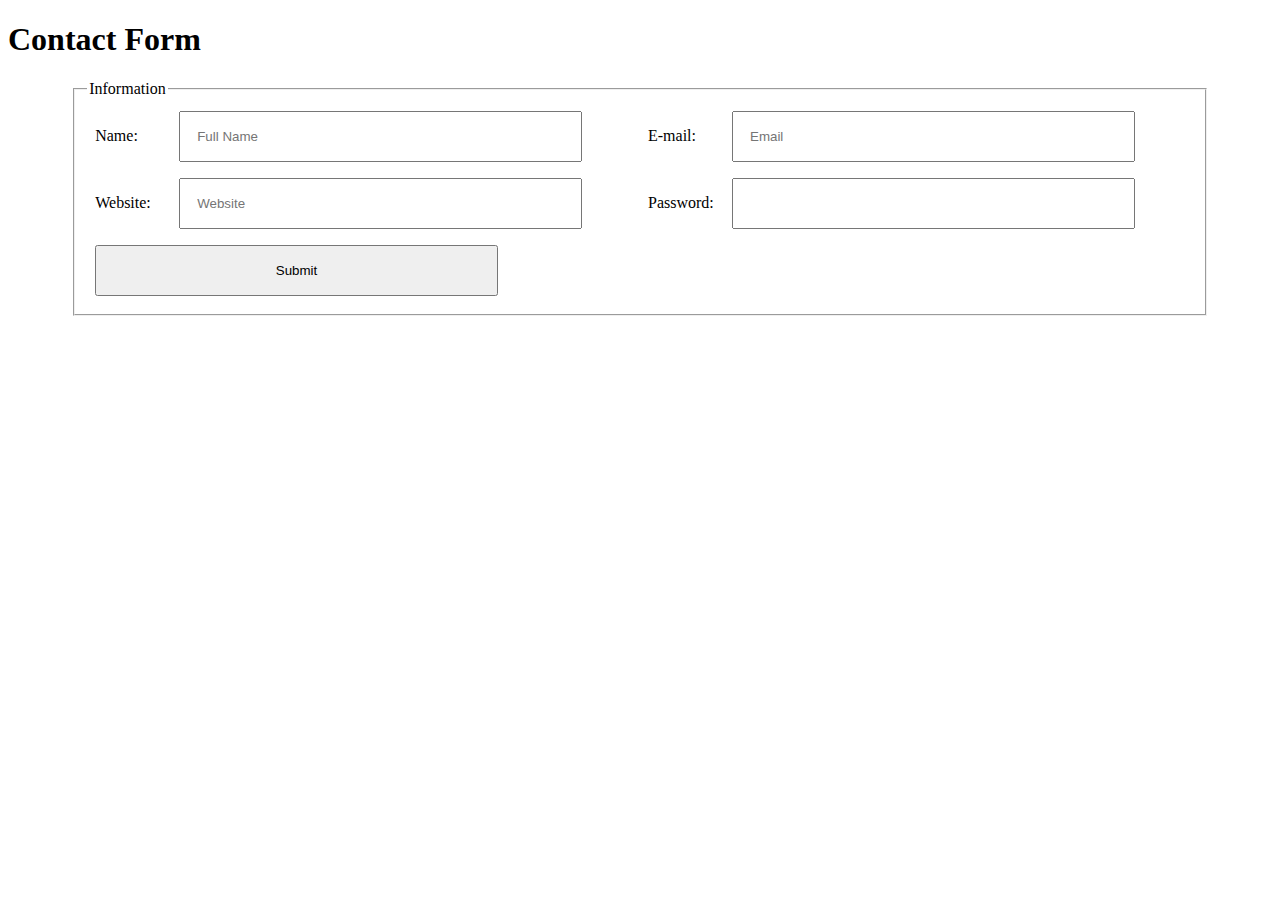
==== index.html @ 2585ff4d "Initial commit" ====
<!DOCTYPE html>
<html>

<head>
    <meta charset="UTF-8">
    <title>A Pen by omar tohme</title>
    <link rel="stylesheet" href="css/stylesheet.css">
</head>

<body>

    <header id="masthead">
        <h1>Contact Form</h1>
    </header>

    <form>
        <fieldset>
            <legend>Information</legend>
            <div class="box">
                <label for="fname">Name:</label>
                <input type="text" id="fname" placeholder="Full Name">
            </div>
            <div class="box">
                <label for="email">E-mail:&nbsp;&nbsp;&nbsp;&nbsp;&nbsp;</label>
                <input type="email" id="email" placeholder="Email">
            </div>
            <div class="box">
                <label for="website">Website:</label>
                <input type="text" id="website" placeholder="Website">
            </div>
            <div class="box">
                <label for="pass">Password:</label>
                <input type="password" id="pass" placeholder="">
            </div>
            <div class="box">
                <input type="submit" value="Submit" id="btn">
            </div>
        </fieldset>
    </form>
</body>

</html>
---- css/stylesheet.css ----
* {
    box-sizing: border-box;
}

header {
    
}

form {
    width: 90%;
    margin: 0 auto;
}

.box {
    padding: 0.5rem;
}

label {
    display: none;
}

input {
    display: inline-block;
    width: 100%;
    padding: 1rem;
}

@media all and (min-width:35rem) and (max-width:60rem) {
    .box {
        float:left;
        width:50%;
    }
    label {
        display: block;
    }
    #btn {
        margin: auto;
        padding: 5rem;
        width: auto;
    }
}

@media all and (min-width:60rem){
    label {
        display: inline-block;
        width: 80px;
    }
    input  {
        display: inline-block;
        width: 75%;     
    }
    .box {
        float:left;
        width:50%;
    }
}
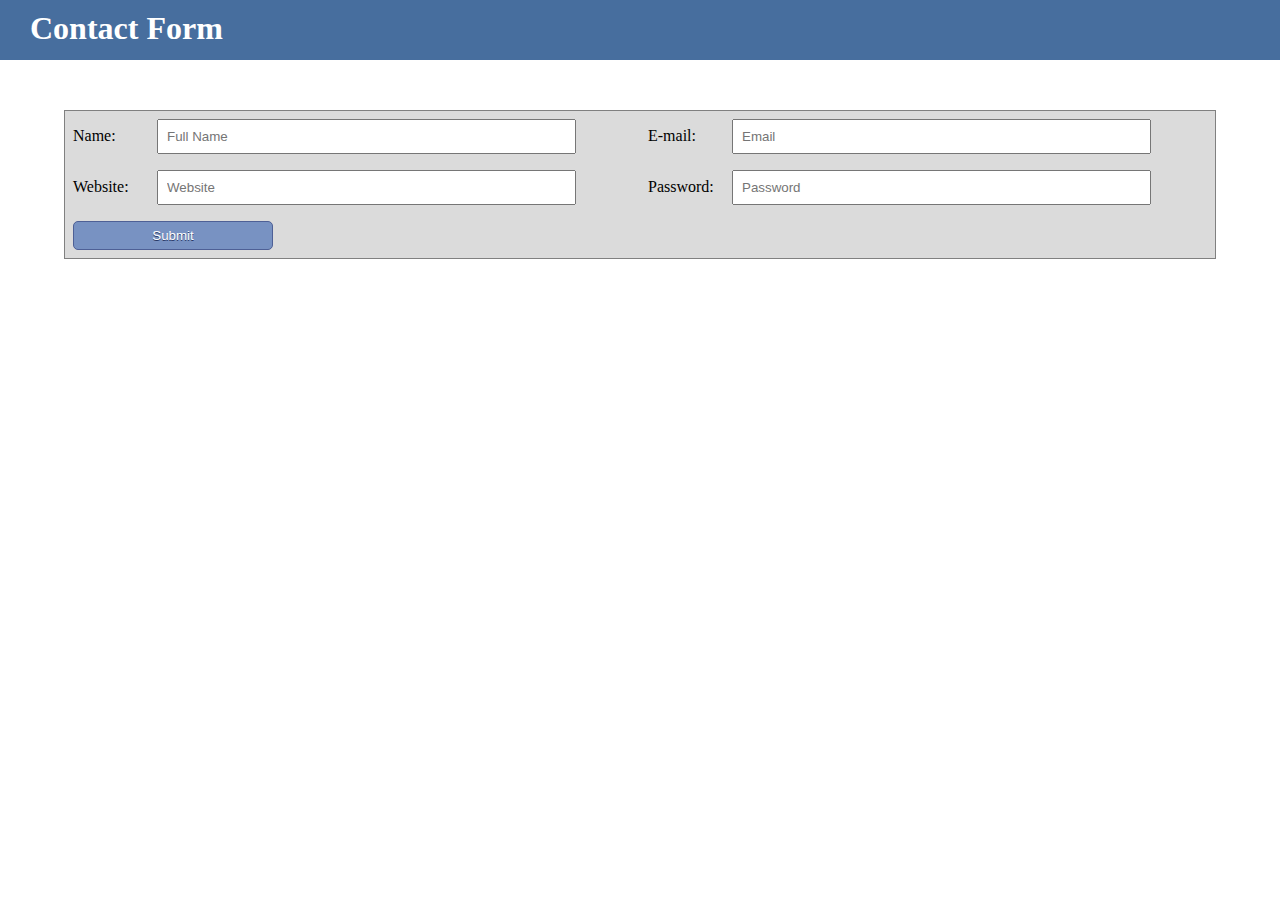
==== commit 350d6fb7: "Deleted unnecessary tags" ====
--- a/index.html
+++ b/index.html
@@ -3,19 +3,15 @@
 
 <head>
     <meta charset="UTF-8">
-    <title>A Pen by omar tohme</title>
+    <title>Contact Form</title>
     <link rel="stylesheet" href="css/stylesheet.css">
 </head>
-
 <body>
-
     <header id="masthead">
         <h1>Contact Form</h1>
     </header>
-
     <form>
         <fieldset>
-            <legend>Information</legend>
             <div class="box">
                 <label for="fname">Name:</label>
                 <input type="text" id="fname" placeholder="Full Name">
@@ -30,7 +26,7 @@
             </div>
             <div class="box">
                 <label for="pass">Password:</label>
-                <input type="password" id="pass" placeholder="">
+                <input type="password" id="pass" placeholder="Password">
             </div>
             <div class="box">
                 <input type="submit" value="Submit" id="btn">
@@ -38,5 +34,4 @@
         </fieldset>
     </form>
 </body>
-
 </html>--- a/css/stylesheet.css
+++ b/css/stylesheet.css
@@ -1,56 +1,95 @@
 * {
-    box-sizing: border-box;
+  padding: 0;
+  margin: 0;
+  box-sizing: border-box;
 }
 
 header {
-    
+  margin-top: 0;
+  background-color: #476e9e;
+  color: hsl(0, 0%, 100%); 
+  height: 60px; 
 }
 
+h1 {
+  padding: 10px 30px;
+}
+
+#btn {
+  background-color: #7892c2;
+  border-radius: 5px;
+  border: 1px solid #4e6096;
+  display: inline-block;
+  cursor: pointer;
+  color: #ffffff;
+  padding: 6px 10px;
+  text-decoration: none;
+  text-shadow: 0px 1px 0px #283966;
+}
+
+#btn:hover {
+  background-color: #476e9e;
+}
+
+#btn:active {
+  position: relative;
+  top: 1px;
+}
+
+
 form {
-    width: 90%;
-    margin: 0 auto;
+  width: 90%;
+  margin: 50px auto;
+}
+
+fieldset {
+  background-color: hsl(0, 0%, 86%);  
+  border: 1px solid hsl(0, 0%, 50%);
 }
 
 .box {
-    padding: 0.5rem;
+  padding: 0.5rem;
 }
 
 label {
-    display: none;
+  display: none;
 }
 
 input {
-    display: inline-block;
-    width: 100%;
-    padding: 1rem;
+  display: inline-block;
+  width: 100%;
+  padding: 0.5rem;
 }
 
 @media all and (min-width:35rem) and (max-width:60rem) {
-    .box {
-        float:left;
-        width:50%;
-    }
-    label {
-        display: block;
-    }
-    #btn {
-        margin: auto;
-        padding: 5rem;
-        width: auto;
-    }
+  .box {
+    float:left;
+    width:50%;
+  }
+  label {
+    display: block;
+  }
+  #btn {
+    max-width: 200px;
+    margin: 0 auto;
+  }
 }
 
 @media all and (min-width:60rem){
-    label {
-        display: inline-block;
-        width: 80px;
-    }
-    input  {
-        display: inline-block;
-        width: 75%;     
-    }
-    .box {
-        float:left;
-        width:50%;
-    }
+  label {
+    display: inline-block;
+    width: 80px;
+  }
+  input  {
+    display: inline-block;
+    width: 75%;     
+  }
+  .box {
+    float:left;
+    width:50%;
+  }
+  #btn {
+    max-width: 200px;
+    margin: 0 auto;
+  }
 }